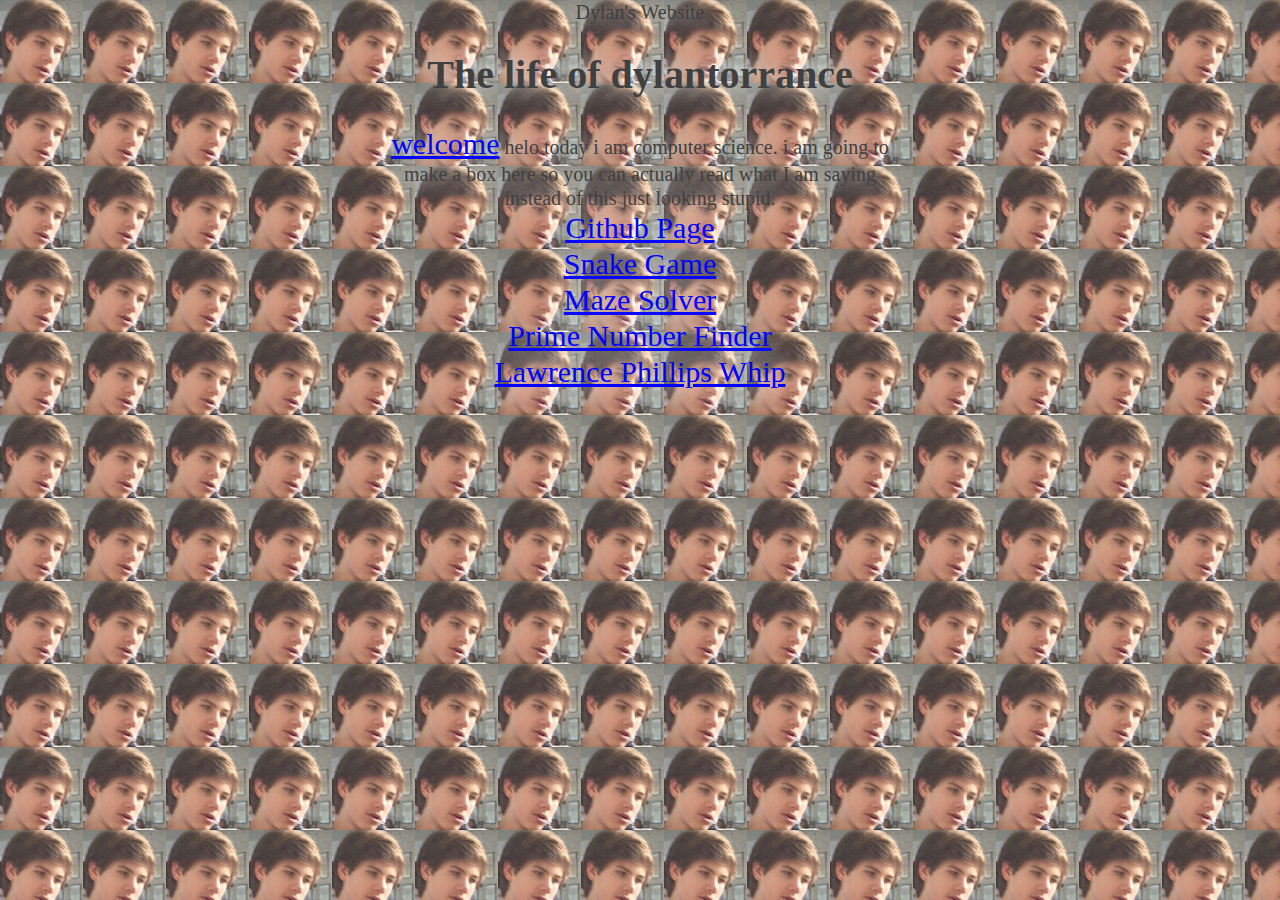
==== index.html @ eaf99e28 "meme" ====
<!DOCTYPE html>
<html>
  <head>
    <link rel="stylesheet" type="text/css" href="style.css">
    <link rel="icon" href="/images/robotphil.png"
    <title>Dylan's Website</title>
  </head>

<audio autoplay loop>
  <source src="/images/house.ogg" type="audio/ogg">
</audio>

<body background="/images/robotphil.png">
  <h1>
    The life of dylantorrance
  </h1>
  <a href="memes.html">welcome</a>
  helo today i am computer science. i am going to make a box here
  so you can actually read what I am saying instead of this just looking stupid.
  <br>
  <a href="https://github.com/dylantorrance/dylantorrance.github.io">Github Page</a>
  <br>
  <a href="https://scratch.mit.edu/projects/79524794/#fullscreen">Snake Game</a>
  <br>
  <a href="https://scratch.mit.edu/projects/86563294/#fullscreen">Maze Solver</a>
  <br>
  <a href="https://scratch.mit.edu/projects/86798136/#fullscreen">Prime Number Finder</a>
  <br>
  <a href="https://scratch.mit.edu/projects/78253004/#fullscreen">Lawrence Phillips Whip</a>
</body>
---- style.css ----
body {
  margin: 0 auto;
  font-size: 20px;
  font-family: Georgia, serif;
  background-color: #b3ffe6;
  text-shadow: 0 0 1em white;
  color: #404040;
  line-height: 1.2;
  text-align: center;
  max-width: 25em
}

h1 {
  font-size: 40px
  font-family: "Palatino Linotype", "Book Antiqua", Palatino, serif;
}

h2 {
  /*here is where i will put my header before my links*/
}

a {
  font-size: 30px;
  font-family: Georgia, serif;
  text-shadow: 0 0 1em white;
  color: blue;
  line-height: 1.2;
  text-align: center;
}

a:visited {
  color: purple;
}

a:hover {
  color: green;
}

a:active {
  color: red;
}
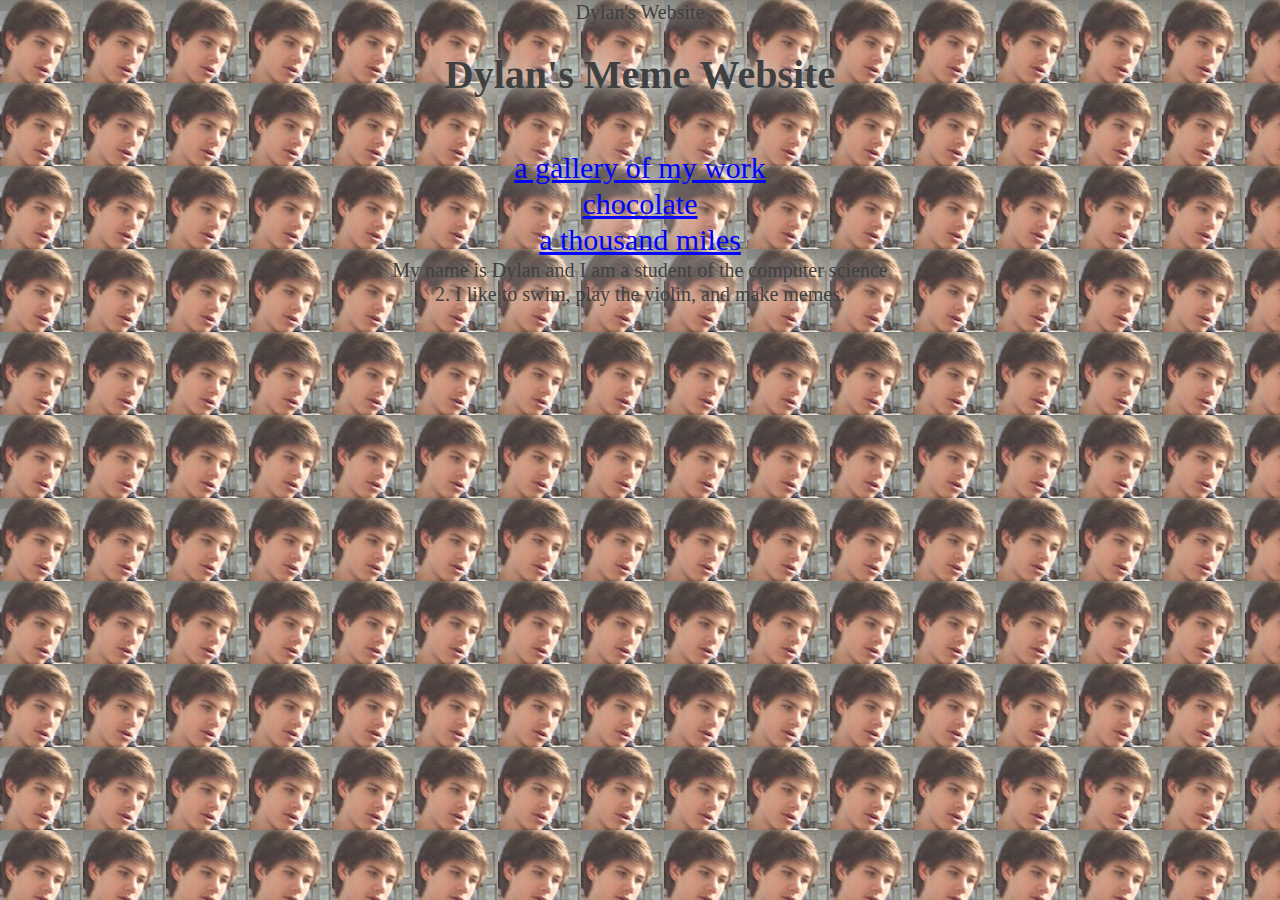
==== commit 8842c21c: "nice" ====
--- a/index.html
+++ b/index.html
@@ -12,19 +12,15 @@
 
 <body background="/images/robotphil.png">
   <h1>
-    The life of dylantorrance
+    Dylan's Meme Website
   </h1>
-  <a href="memes.html">welcome</a>
-  helo today i am computer science. i am going to make a box here
-  so you can actually read what I am saying instead of this just looking stupid.
   <br>
-  <a href="https://github.com/dylantorrance/dylantorrance.github.io">Github Page</a>
+  <a href="gallery.html">a gallery of my work</a>
   <br>
-  <a href="https://scratch.mit.edu/projects/79524794/#fullscreen">Snake Game</a>
+  <a href="chocolate.html">chocolate</a>
   <br>
-  <a href="https://scratch.mit.edu/projects/86563294/#fullscreen">Maze Solver</a>
+  <a href="athousandmiles.html">a thousand miles</a>
   <br>
-  <a href="https://scratch.mit.edu/projects/86798136/#fullscreen">Prime Number Finder</a>
-  <br>
-  <a href="https://scratch.mit.edu/projects/78253004/#fullscreen">Lawrence Phillips Whip</a>
+  My name is Dylan and I am a student of the computer science 2.
+  I like to swim, play the violin, and make memes.
 </body>
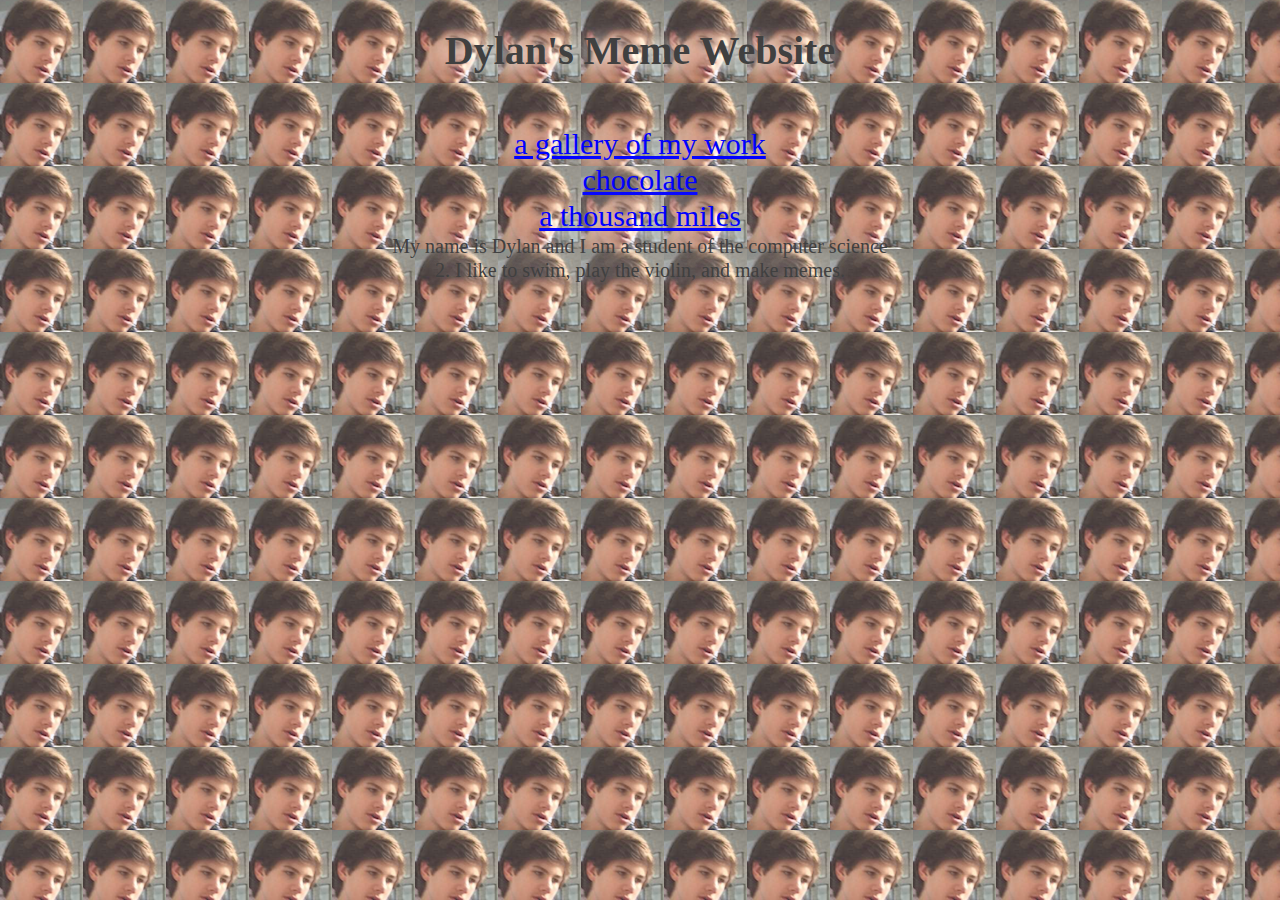
==== commit 646d5b1b: "a" ====
--- a/index.html
+++ b/index.html
@@ -2,25 +2,26 @@
 <html>
   <head>
     <link rel="stylesheet" type="text/css" href="style.css">
-    <link rel="icon" href="/images/robotphil.png"
+    <link rel="icon" href="/images/robotphil.png">
     <title>Dylan's Website</title>
   </head>
 
-<audio autoplay loop>
-  <source src="/images/house.ogg" type="audio/ogg">
-</audio>
+  <audio autoplay loop>
+    <source src="/images/house.ogg" type="audio/ogg">
+  </audio>
 
-<body background="/images/robotphil.png">
-  <h1>
-    Dylan's Meme Website
-  </h1>
-  <br>
-  <a href="gallery.html">a gallery of my work</a>
-  <br>
-  <a href="chocolate.html">chocolate</a>
-  <br>
-  <a href="athousandmiles.html">a thousand miles</a>
-  <br>
+  <body background="/images/robotphil.png">
+    <h1>
+      Dylan's Meme Website
+    </h1>
+    <br>
+    <a href="gallery.html">a gallery of my work</a>
+    <br>
+    <a href="chocolate.html">chocolate</a>
+    <br>
+    <a href="athousandmiles.html">a thousand miles</a>
+    <br>
   My name is Dylan and I am a student of the computer science 2.
   I like to swim, play the violin, and make memes.
-</body>
+  </body>
+</html>
--- a/style.css
+++ b/style.css
@@ -7,11 +7,12 @@
   color: #404040;
   line-height: 1.2;
   text-align: center;
-  max-width: 25em
+  align: center;
+  max-width: 25em;
 }
 
 h1 {
-  font-size: 40px
+  font-size: 40px;
   font-family: "Palatino Linotype", "Book Antiqua", Palatino, serif;
 }
 
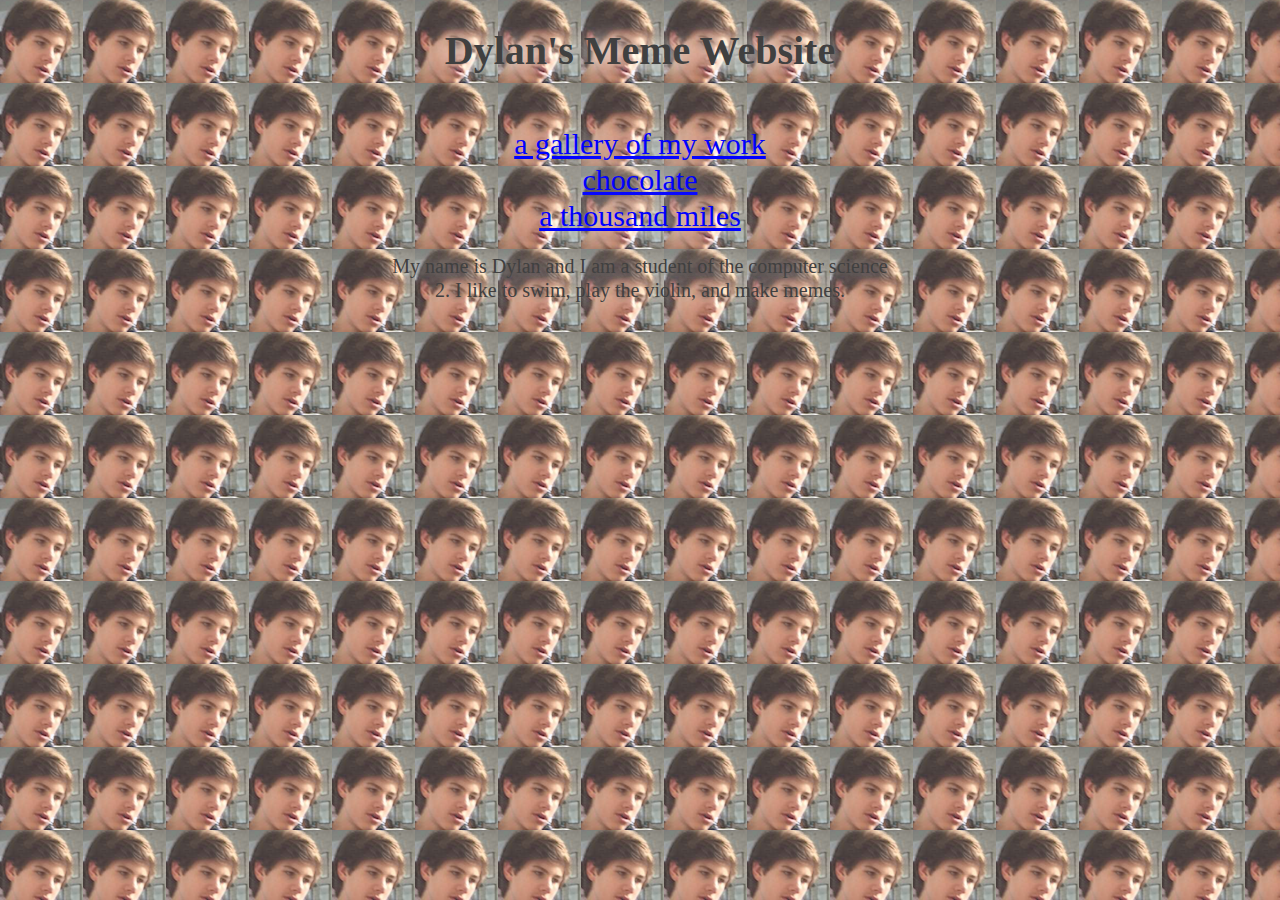
==== commit e519b384: "commit commit commit" ====
--- a/index.html
+++ b/index.html
@@ -21,7 +21,9 @@
     <br>
     <a href="athousandmiles.html">a thousand miles</a>
     <br>
-  My name is Dylan and I am a student of the computer science 2.
-  I like to swim, play the violin, and make memes.
+    <p>
+      My name is Dylan and I am a student of the computer science 2.
+      I like to swim, play the violin, and make memes.
+    </p>
   </body>
 </html>
--- a/style.css
+++ b/style.css
@@ -40,3 +40,7 @@
 a:active {
   color: red;
 }
+
+video {
+  
+}
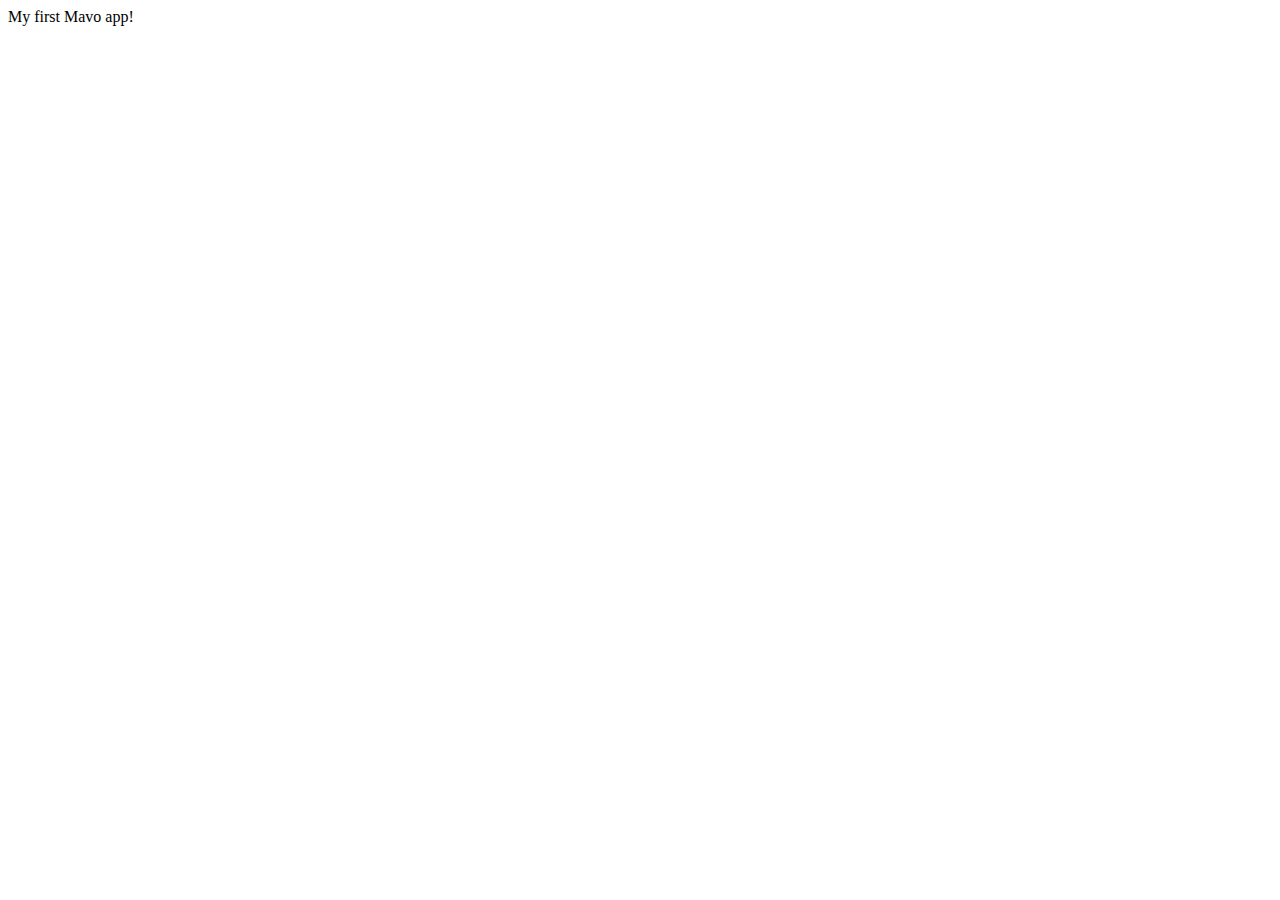
==== commit 8adfee88: "u" ====
--- a/index.html
+++ b/index.html
@@ -1,29 +1,12 @@
 <!DOCTYPE html>
 <html>
   <head>
-    <link rel="stylesheet" type="text/css" href="style.css">
-    <link rel="icon" href="/images/robotphil.png">
-    <title>Dylan's Website</title>
+    <link rel="stylesheet" href="https://get.mavo.io/mavo.css"/>
+    <script src="https://get.mavo.io/mavo.js"></script>
   </head>
 
-  <audio autoplay loop>
-    <source src="/images/house.ogg" type="audio/ogg">
-  </audio>
+  <div mv-app="mavoTest">
+	My first Mavo app!
+  </div>
 
-  <body background="/images/robotphil.png">
-    <h1>
-      Dylan's Meme Website
-    </h1>
-    <br>
-    <a href="gallery.html">a gallery of my work</a>
-    <br>
-    <a href="chocolate.html">chocolate</a>
-    <br>
-    <a href="athousandmiles.html">a thousand miles</a>
-    <br>
-    <p>
-      My name is Dylan and I am a student of the computer science 2.
-      I like to swim, play the violin, and make memes.
-    </p>
-  </body>
 </html>
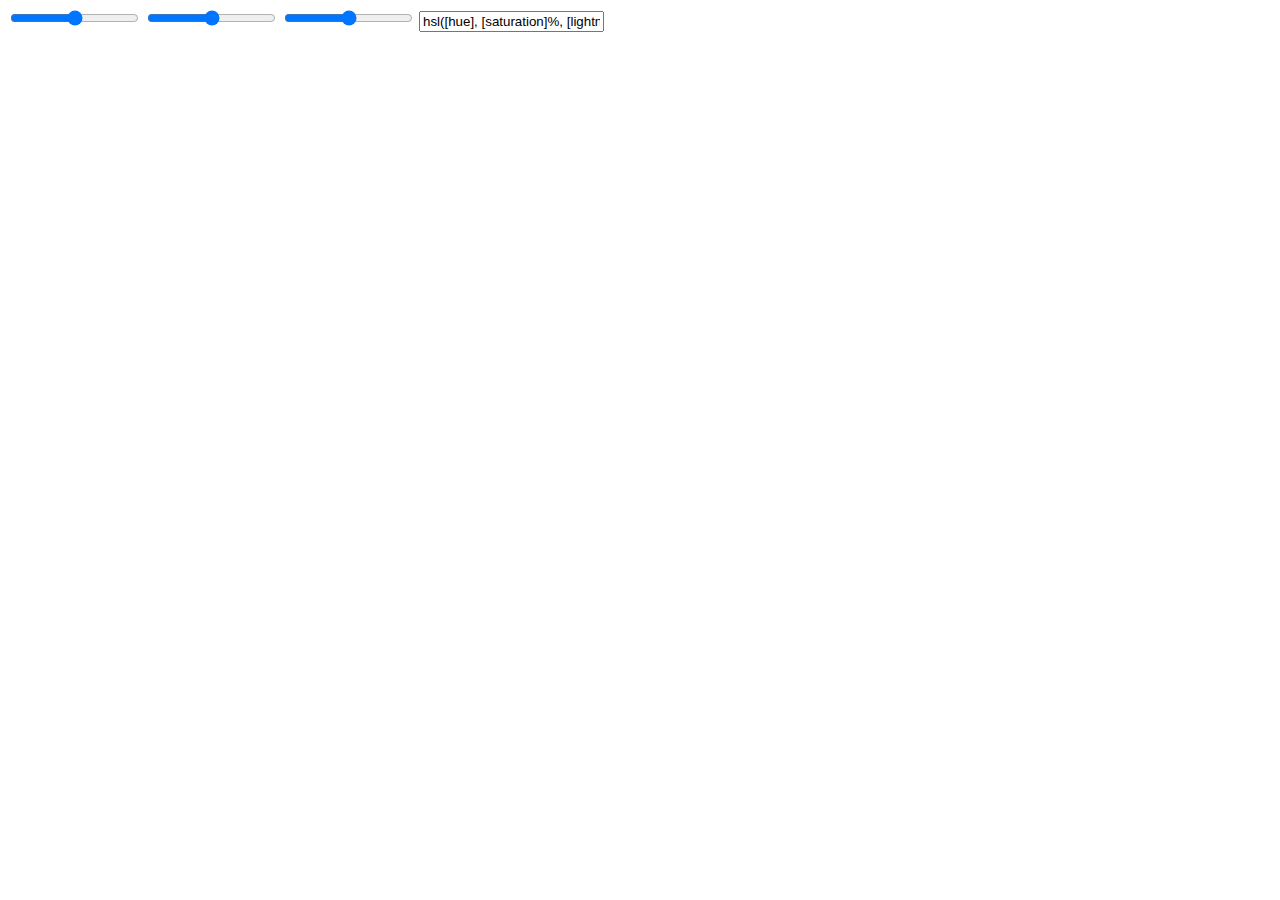
==== commit 22e599eb: "one" ====
--- a/index.html
+++ b/index.html
@@ -5,8 +5,15 @@
     <script src="https://get.mavo.io/mavo.js"></script>
   </head>
 
-  <div mv-app="mavoTest">
-	My first Mavo app!
+  <div mv-app id="MenuMaker" mv-storage="https://github.com/dylantorrance/dylantorrance.github.io/blob/master/data.json">
+  <div style="background-color: [color];">
+	<input type="range" property="hue" max="360" />
+	<input type="range" property="saturation" />
+	<input type="range" property="lightness" />
+
+	<input property="color" readonly
+	       value="hsl([hue], [saturation]%, [lightness]%)" />
+</div>
   </div>
 
 </html>
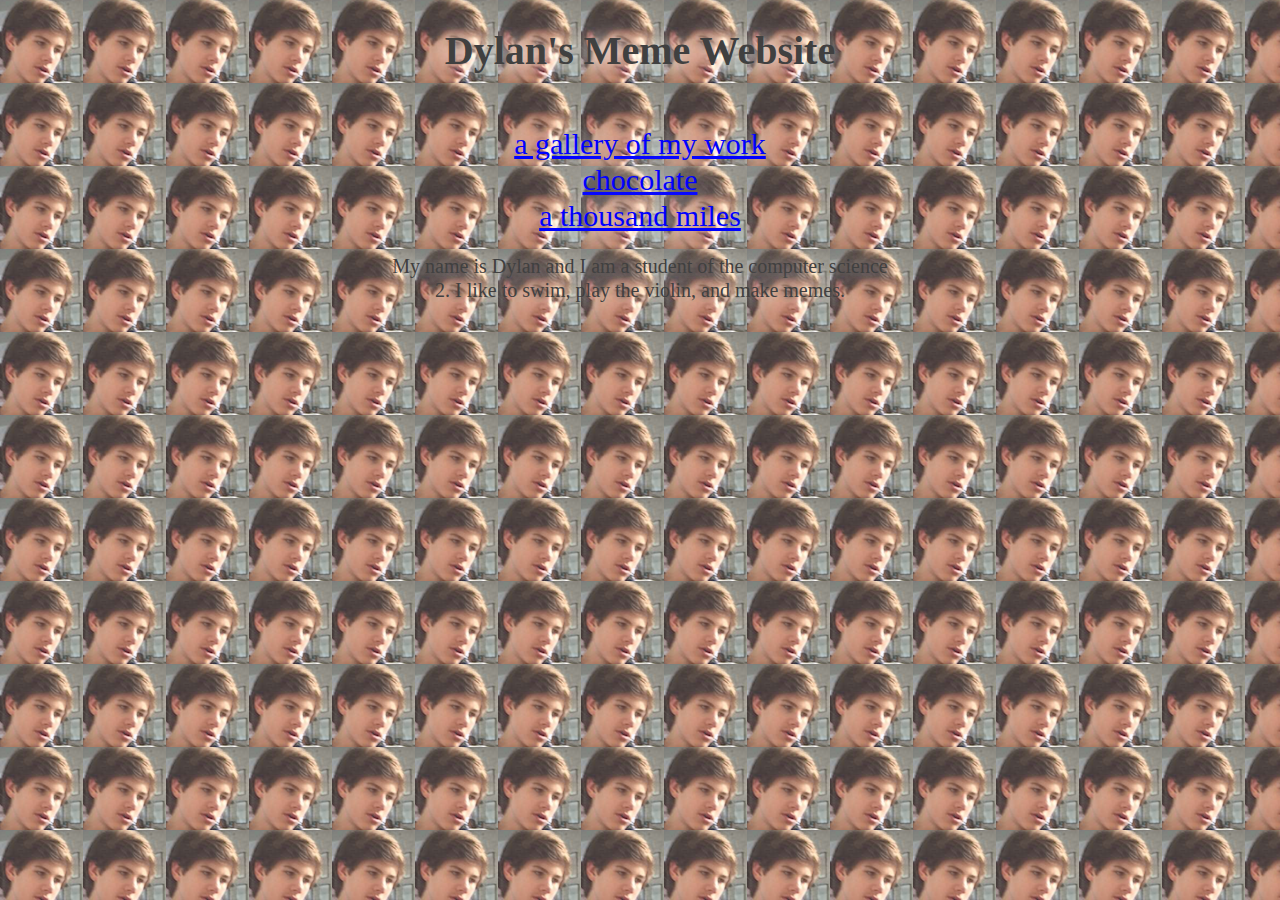
==== commit 775a5185: "back to old stuff" ====
--- a/index.html
+++ b/index.html
@@ -1,19 +1,29 @@
 <!DOCTYPE html>
 <html>
   <head>
-    <link rel="stylesheet" href="https://get.mavo.io/mavo.css"/>
-    <script src="https://get.mavo.io/mavo.js"></script>
+    <link rel="stylesheet" type="text/css" href="style.css">
+    <link rel="icon" href="/images/robotphil.png">
+    <title>Dylan's Website</title>
   </head>
 
-  <div mv-app id="MenuMaker" mv-storage="https://github.com/dylantorrance/dylantorrance.github.io/blob/master/data.json">
-  <div style="background-color: [color];">
-	<input type="range" property="hue" max="360" />
-	<input type="range" property="saturation" />
-	<input type="range" property="lightness" />
+  <audio autoplay loop>
+    <source src="/images/house.ogg" type="audio/ogg">
+  </audio>
 
-	<input property="color" readonly
-	       value="hsl([hue], [saturation]%, [lightness]%)" />
-</div>
-  </div>
-
+  <body background="/images/robotphil.png">
+    <h1>
+      Dylan's Meme Website
+    </h1>
+    <br>
+    <a href="gallery.html">a gallery of my work</a>
+    <br>
+    <a href="chocolate.html">chocolate</a>
+    <br>
+    <a href="athousandmiles.html">a thousand miles</a>
+    <br>
+    <p>
+      My name is Dylan and I am a student of the computer science 2.
+      I like to swim, play the violin, and make memes.
+    </p>
+  </body>
 </html>
--- a/style.css
+++ b/style.css
@@ -0,0 +1,46 @@
+body {
+  margin: 0 auto;
+  font-size: 20px;
+  font-family: Georgia, serif;
+  background-color: #b3ffe6;
+  text-shadow: 0 0 1em white;
+  color: #404040;
+  line-height: 1.2;
+  text-align: center;
+  align: center;
+  max-width: 25em;
+}
+
+h1 {
+  font-size: 40px;
+  font-family: "Palatino Linotype", "Book Antiqua", Palatino, serif;
+}
+
+h2 {
+  /*here is where i will put my header before my links*/
+}
+
+a {
+  font-size: 30px;
+  font-family: Georgia, serif;
+  text-shadow: 0 0 1em white;
+  color: blue;
+  line-height: 1.2;
+  text-align: center;
+}
+
+a:visited {
+  color: purple;
+}
+
+a:hover {
+  color: green;
+}
+
+a:active {
+  color: red;
+}
+
+video {
+
+}
